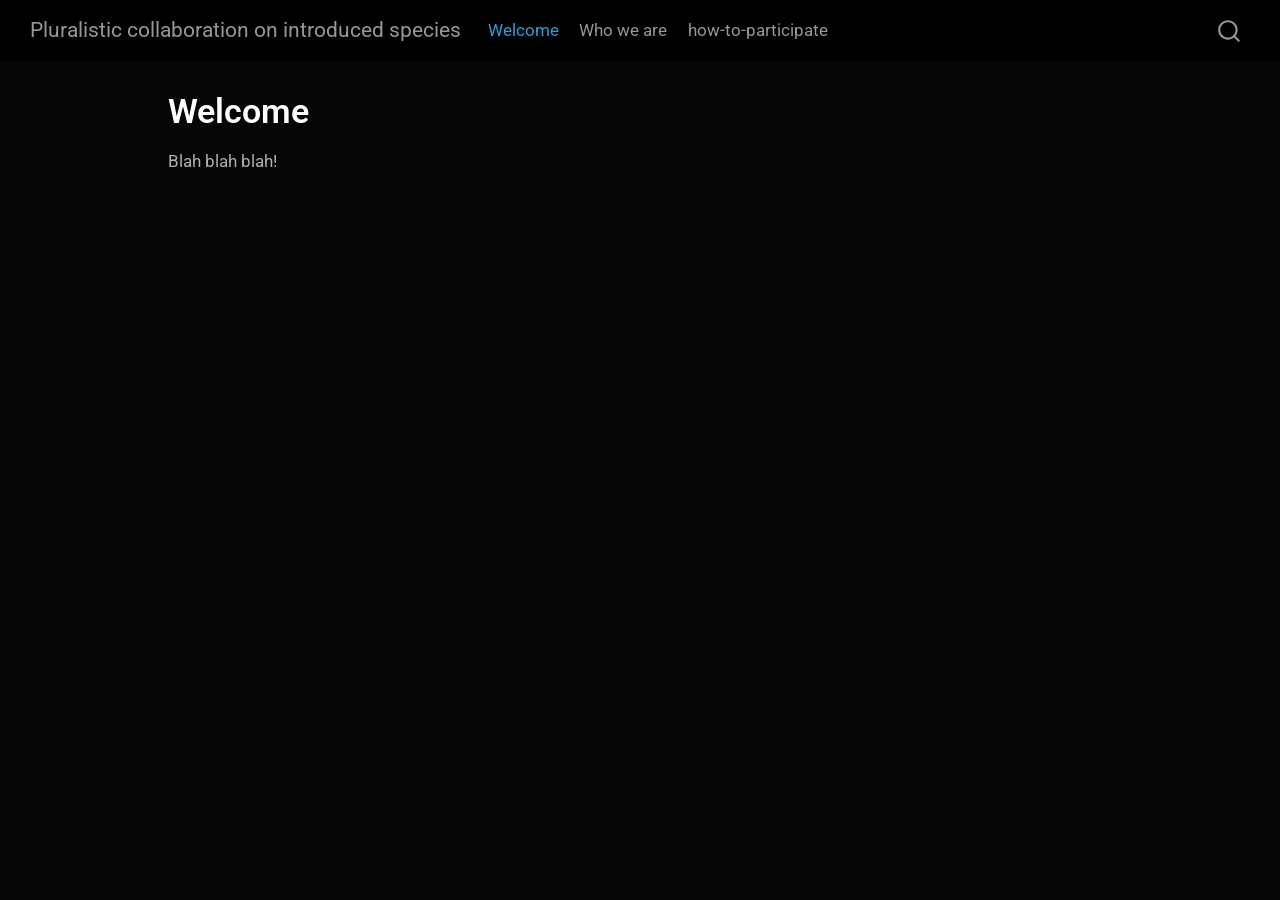
==== docs/index.html @ 96765d11 "first commit" ====
<!DOCTYPE html>
<html xmlns="http://www.w3.org/1999/xhtml" lang="en" xml:lang="en"><head>

<meta charset="utf-8">
<meta name="generator" content="quarto-1.9.38">

<meta name="viewport" content="width=device-width, initial-scale=1.0, user-scalable=yes">


<title>Welcome – Pluralistic collaboration on introduced species</title>
<style>
/* Default styles provided by pandoc.
** See https://pandoc.org/MANUAL.html#variables-for-html for config info.
*/
code{white-space: pre-wrap;}
span.smallcaps{font-variant: small-caps;}
div.columns{display: flex; gap: min(4vw, 1.5em);}
div.column{flex: auto; overflow-x: auto;}
div.hanging-indent{margin-left: 1.5em; text-indent: -1.5em;}
ul.task-list{list-style: none;}
ul.task-list li input[type="checkbox"] {
  width: 0.8em;
  margin: 0 0.8em 0.2em -1em; /* quarto-specific, see https://github.com/quarto-dev/quarto-cli/issues/4556 */ 
  vertical-align: middle;
}
</style>


<script src="site_libs/quarto-nav/quarto-nav.js"></script>
<script src="site_libs/quarto-nav/headroom.min.js"></script>
<script src="site_libs/clipboard/clipboard.min.js"></script>
<script src="site_libs/quarto-search/autocomplete.umd.js"></script>
<script src="site_libs/quarto-search/fuse.min.js"></script>
<script src="site_libs/quarto-search/quarto-search.js"></script>
<meta name="quarto:offset" content="./">
<script src="site_libs/quarto-html/quarto.js" type="module"></script>
<script src="site_libs/quarto-html/tabsets/tabsets.js" type="module"></script>
<script src="site_libs/quarto-html/popper.min.js"></script>
<script src="site_libs/quarto-html/tippy.umd.min.js"></script>
<script src="site_libs/quarto-html/anchor.min.js"></script>
<link href="site_libs/quarto-html/tippy.css" rel="stylesheet">
<link href="site_libs/quarto-html/quarto-syntax-highlighting-dark-0a6b7249c26820e032cb0bd839ff02b1.css" rel="stylesheet" id="quarto-text-highlighting-styles">
<script src="site_libs/bootstrap/bootstrap.min.js"></script>
<link href="site_libs/bootstrap/bootstrap-icons.css" rel="stylesheet">
<link href="site_libs/bootstrap/bootstrap-6ae6fd65278e39f6c15269f394809de1.min.css" rel="stylesheet" append-hash="true" id="quarto-bootstrap" data-mode="dark">
<script id="quarto-search-options" type="application/json">{
  "location": "navbar",
  "copy-button": false,
  "collapse-after": 3,
  "panel-placement": "end",
  "type": "overlay",
  "limit": 50,
  "keyboard-shortcut": [
    "f",
    "/",
    "s"
  ],
  "show-item-context": false,
  "language": {
    "search-no-results-text": "No results",
    "search-matching-documents-text": "matching documents",
    "search-copy-link-title": "Copy link to search",
    "search-hide-matches-text": "Hide additional matches",
    "search-more-match-text": "more match in this document",
    "search-more-matches-text": "more matches in this document",
    "search-clear-button-title": "Clear",
    "search-text-placeholder": "",
    "search-detached-cancel-button-title": "Cancel",
    "search-submit-button-title": "Submit",
    "search-label": "Search"
  }
}</script>


<link rel="stylesheet" href="styles.css">
</head>

<body class="nav-fixed quarto-light">

<div id="quarto-search-results"></div>
  <header id="quarto-header" class="headroom fixed-top">
    <nav class="navbar navbar-expand-lg " data-bs-theme="dark">
      <div class="navbar-container container-fluid">
      <div class="navbar-brand-container mx-auto">
    <a class="navbar-brand" href="./index.html">
    <span class="navbar-title">Pluralistic collaboration on introduced species</span>
    </a>
  </div>
            <div id="quarto-search" class="" title="Search"></div>
          <button class="navbar-toggler" type="button" data-bs-toggle="collapse" data-bs-target="#navbarCollapse" aria-controls="navbarCollapse" role="menu" aria-expanded="false" aria-label="Toggle navigation" onclick="if (window.quartoToggleHeadroom) { window.quartoToggleHeadroom(); }">
  <span class="navbar-toggler-icon"></span>
</button>
          <div class="collapse navbar-collapse" id="navbarCollapse">
            <ul class="navbar-nav navbar-nav-scroll me-auto">
  <li class="nav-item">
    <a class="nav-link active" href="./index.html" aria-current="page"> 
<span class="menu-text">Welcome</span></a>
  </li>  
  <li class="nav-item">
    <a class="nav-link" href="./pages/who-we-are.html"> 
<span class="menu-text">Who we are</span></a>
  </li>  
  <li class="nav-item">
    <a class="nav-link" href="./pages/how-to-participate.html"> 
<span class="menu-text">how-to-participate</span></a>
  </li>  
</ul>
          </div> <!-- /navcollapse -->
            <div class="quarto-navbar-tools">
</div>
      </div> <!-- /container-fluid -->
    </nav>
</header>
<!-- content -->
<div id="quarto-content" class="quarto-container page-columns page-rows-contents page-layout-article page-navbar">
<!-- sidebar -->
<!-- margin-sidebar -->
    <div id="quarto-margin-sidebar" class="sidebar margin-sidebar zindex-bottom">
        
    </div>
<!-- main -->
<main class="content" id="quarto-document-content">

<header id="title-block-header" class="quarto-title-block default">
<div class="quarto-title">
<h1 class="title">Welcome</h1>
</div>



<div class="quarto-title-meta">

    
  
    
  </div>
  


</header>


<p>Blah blah blah!</p>



</main> <!-- /main -->
<script id="quarto-html-after-body" type="application/javascript">
  window.document.addEventListener("DOMContentLoaded", function (event) {
    const icon = "";
    const anchorJS = new window.AnchorJS();
    anchorJS.options = {
      placement: 'right',
      icon: icon
    };
    anchorJS.add('.anchored');
    const isCodeAnnotation = (el) => {
      for (const clz of el.classList) {
        if (clz.startsWith('code-annotation-')) {                     
          return true;
        }
      }
      return false;
    }
    const onCopySuccess = function(e) {
      // button target
      const button = e.trigger;
      // don't keep focus
      button.blur();
      // flash "checked"
      button.classList.add('code-copy-button-checked');
      var currentTitle = button.getAttribute("title");
      button.setAttribute("title", "Copied!");
      let tooltip;
      if (window.bootstrap) {
        button.setAttribute("data-bs-toggle", "tooltip");
        button.setAttribute("data-bs-placement", "left");
        button.setAttribute("data-bs-title", "Copied!");
        tooltip = new bootstrap.Tooltip(button, 
          { trigger: "manual", 
            customClass: "code-copy-button-tooltip",
            offset: [0, -8]});
        tooltip.show();    
      }
      setTimeout(function() {
        if (tooltip) {
          tooltip.hide();
          button.removeAttribute("data-bs-title");
          button.removeAttribute("data-bs-toggle");
          button.removeAttribute("data-bs-placement");
        }
        button.setAttribute("title", currentTitle);
        button.classList.remove('code-copy-button-checked');
      }, 1000);
      // clear code selection
      e.clearSelection();
    }
    const getTextToCopy = function(trigger) {
      const outerScaffold = trigger.parentElement.cloneNode(true);
      const codeEl = outerScaffold.querySelector('code');
      for (const childEl of codeEl.children) {
        if (isCodeAnnotation(childEl)) {
          childEl.remove();
        }
      }
      return codeEl.innerText;
    }
    const clipboard = new window.ClipboardJS('.code-copy-button:not([data-in-quarto-modal])', {
      text: getTextToCopy
    });
    clipboard.on('success', onCopySuccess);
    if (window.document.getElementById('quarto-embedded-source-code-modal')) {
      const clipboardModal = new window.ClipboardJS('.code-copy-button[data-in-quarto-modal]', {
        text: getTextToCopy,
        container: window.document.getElementById('quarto-embedded-source-code-modal')
      });
      clipboardModal.on('success', onCopySuccess);
    }
      var localhostRegex = new RegExp(/^(?:http|https):\/\/localhost\:?[0-9]*\//);
      var mailtoRegex = new RegExp(/^mailto:/);
        var filterRegex = new RegExp('/' + window.location.host + '/');
      var isInternal = (href) => {
          return filterRegex.test(href) || localhostRegex.test(href) || mailtoRegex.test(href);
      }
      // Inspect non-navigation links and adorn them if external
     var links = window.document.querySelectorAll('a[href]:not(.nav-link):not(.navbar-brand):not(.toc-action):not(.sidebar-link):not(.sidebar-item-toggle):not(.pagination-link):not(.no-external):not([aria-hidden]):not(.dropdown-item):not(.quarto-navigation-tool):not(.about-link)');
      for (var i=0; i<links.length; i++) {
        const link = links[i];
        if (!isInternal(link.href)) {
          // undo the damage that might have been done by quarto-nav.js in the case of
          // links that we want to consider external
          if (link.dataset.originalHref !== undefined) {
            link.href = link.dataset.originalHref;
          }
        }
      }
    function tippyHover(el, contentFn, onTriggerFn, onUntriggerFn) {
      const config = {
        allowHTML: true,
        maxWidth: 500,
        delay: 100,
        arrow: false,
        appendTo: function(el) {
            return el.parentElement;
        },
        interactive: true,
        interactiveBorder: 10,
        theme: 'quarto',
        placement: 'bottom-start',
      };
      if (contentFn) {
        config.content = contentFn;
      }
      if (onTriggerFn) {
        config.onTrigger = onTriggerFn;
      }
      if (onUntriggerFn) {
        config.onUntrigger = onUntriggerFn;
      }
      window.tippy(el, config); 
    }
    const noterefs = window.document.querySelectorAll('a[role="doc-noteref"]');
    for (var i=0; i<noterefs.length; i++) {
      const ref = noterefs[i];
      tippyHover(ref, function() {
        // use id or data attribute instead here
        let href = ref.getAttribute('data-footnote-href') || ref.getAttribute('href');
        try { href = new URL(href).hash; } catch {}
        const id = href.replace(/^#\/?/, "");
        const note = window.document.getElementById(id);
        if (note) {
          return note.innerHTML;
        } else {
          return "";
        }
      });
    }
    const xrefs = window.document.querySelectorAll('a.quarto-xref');
    const processXRef = (id, note) => {
      // Strip column container classes
      const stripColumnClz = (el) => {
        el.classList.remove("page-full", "page-columns");
        if (el.children) {
          for (const child of el.children) {
            stripColumnClz(child);
          }
        }
      }
      stripColumnClz(note)
      if (id === null || id.startsWith('sec-')) {
        // Special case sections, only their first couple elements
        const container = document.createElement("div");
        if (note.children && note.children.length > 2) {
          container.appendChild(note.children[0].cloneNode(true));
          for (let i = 1; i < note.children.length; i++) {
            const child = note.children[i];
            if (child.tagName === "P" && child.innerText === "") {
              continue;
            } else {
              container.appendChild(child.cloneNode(true));
              break;
            }
          }
          if (window.Quarto?.typesetMath) {
            window.Quarto.typesetMath(container);
          }
          return container.innerHTML
        } else {
          if (window.Quarto?.typesetMath) {
            window.Quarto.typesetMath(note);
          }
          return note.innerHTML;
        }
      } else {
        // Remove any anchor links if they are present
        const anchorLink = note.querySelector('a.anchorjs-link');
        if (anchorLink) {
          anchorLink.remove();
        }
        if (window.Quarto?.typesetMath) {
          window.Quarto.typesetMath(note);
        }
        if (note.classList.contains("callout")) {
          return note.outerHTML;
        } else {
          return note.innerHTML;
        }
      }
    }
    for (var i=0; i<xrefs.length; i++) {
      const xref = xrefs[i];
      tippyHover(xref, undefined, function(instance) {
        instance.disable();
        let url = xref.getAttribute('href');
        let hash = undefined; 
        if (url.startsWith('#')) {
          hash = url;
        } else {
          try { hash = new URL(url).hash; } catch {}
        }
        if (hash) {
          const id = hash.replace(/^#\/?/, "");
          const note = window.document.getElementById(id);
          if (note !== null) {
            try {
              const html = processXRef(id, note.cloneNode(true));
              instance.setContent(html);
            } finally {
              instance.enable();
              instance.show();
            }
          } else {
            // See if we can fetch this
            fetch(url.split('#')[0])
            .then(res => res.text())
            .then(html => {
              const parser = new DOMParser();
              const htmlDoc = parser.parseFromString(html, "text/html");
              const note = htmlDoc.getElementById(id);
              if (note !== null) {
                const html = processXRef(id, note);
                instance.setContent(html);
              } 
            }).finally(() => {
              instance.enable();
              instance.show();
            });
          }
        } else {
          // See if we can fetch a full url (with no hash to target)
          // This is a special case and we should probably do some content thinning / targeting
          fetch(url)
          .then(res => res.text())
          .then(html => {
            const parser = new DOMParser();
            const htmlDoc = parser.parseFromString(html, "text/html");
            const note = htmlDoc.querySelector('main.content');
            if (note !== null) {
              // This should only happen for chapter cross references
              // (since there is no id in the URL)
              // remove the first header
              if (note.children.length > 0 && note.children[0].tagName === "HEADER") {
                note.children[0].remove();
              }
              const html = processXRef(null, note);
              instance.setContent(html);
            } 
          }).finally(() => {
            instance.enable();
            instance.show();
          });
        }
      }, function(instance) {
      });
    }
        let selectedAnnoteEl;
        const selectorForAnnotation = ( cell, annotation) => {
          let cellAttr = 'data-code-cell="' + cell + '"';
          let lineAttr = 'data-code-annotation="' +  annotation + '"';
          const selector = 'span[' + cellAttr + '][' + lineAttr + ']';
          return selector;
        }
        const selectCodeLines = (annoteEl) => {
          const doc = window.document;
          const targetCell = annoteEl.getAttribute("data-target-cell");
          const targetAnnotation = annoteEl.getAttribute("data-target-annotation");
          const annoteSpan = window.document.querySelector(selectorForAnnotation(targetCell, targetAnnotation));
          const lines = annoteSpan.getAttribute("data-code-lines").split(",");
          const lineIds = lines.map((line) => {
            return targetCell + "-" + line;
          })
          let top = null;
          let height = null;
          let parent = null;
          if (lineIds.length > 0) {
              //compute the position of the single el (top and bottom and make a div)
              const el = window.document.getElementById(lineIds[0]);
              top = el.offsetTop;
              height = el.offsetHeight;
              parent = el.parentElement.parentElement;
            if (lineIds.length > 1) {
              const lastEl = window.document.getElementById(lineIds[lineIds.length - 1]);
              const bottom = lastEl.offsetTop + lastEl.offsetHeight;
              height = bottom - top;
            }
            if (top !== null && height !== null && parent !== null) {
              // cook up a div (if necessary) and position it 
              let div = window.document.getElementById("code-annotation-line-highlight");
              if (div === null) {
                div = window.document.createElement("div");
                div.setAttribute("id", "code-annotation-line-highlight");
                div.style.position = 'absolute';
                parent.appendChild(div);
              }
              div.style.top = top - 2 + "px";
              div.style.height = height + 4 + "px";
              div.style.left = 0;
              let gutterDiv = window.document.getElementById("code-annotation-line-highlight-gutter");
              if (gutterDiv === null) {
                gutterDiv = window.document.createElement("div");
                gutterDiv.setAttribute("id", "code-annotation-line-highlight-gutter");
                gutterDiv.style.position = 'absolute';
                const codeCell = window.document.getElementById(targetCell);
                const gutter = codeCell.querySelector('.code-annotation-gutter');
                gutter.appendChild(gutterDiv);
              }
              gutterDiv.style.top = top - 2 + "px";
              gutterDiv.style.height = height + 4 + "px";
            }
            selectedAnnoteEl = annoteEl;
          }
        };
        const unselectCodeLines = () => {
          const elementsIds = ["code-annotation-line-highlight", "code-annotation-line-highlight-gutter"];
          elementsIds.forEach((elId) => {
            const div = window.document.getElementById(elId);
            if (div) {
              div.remove();
            }
          });
          selectedAnnoteEl = undefined;
        };
          // Handle positioning of the toggle
      window.addEventListener(
        "resize",
        throttle(() => {
          elRect = undefined;
          if (selectedAnnoteEl) {
            selectCodeLines(selectedAnnoteEl);
          }
        }, 10)
      );
      function throttle(fn, ms) {
      let throttle = false;
      let timer;
        return (...args) => {
          if(!throttle) { // first call gets through
              fn.apply(this, args);
              throttle = true;
          } else { // all the others get throttled
              if(timer) clearTimeout(timer); // cancel #2
              timer = setTimeout(() => {
                fn.apply(this, args);
                timer = throttle = false;
              }, ms);
          }
        };
      }
        // Attach click handler to the DT
        const annoteDls = window.document.querySelectorAll('dt[data-target-cell]');
        for (const annoteDlNode of annoteDls) {
          annoteDlNode.addEventListener('click', (event) => {
            const clickedEl = event.target;
            if (clickedEl !== selectedAnnoteEl) {
              unselectCodeLines();
              const activeEl = window.document.querySelector('dt[data-target-cell].code-annotation-active');
              if (activeEl) {
                activeEl.classList.remove('code-annotation-active');
              }
              selectCodeLines(clickedEl);
              clickedEl.classList.add('code-annotation-active');
            } else {
              // Unselect the line
              unselectCodeLines();
              clickedEl.classList.remove('code-annotation-active');
            }
          });
        }
    const findCites = (el) => {
      const parentEl = el.parentElement;
      if (parentEl) {
        const cites = parentEl.dataset.cites;
        if (cites) {
          return {
            el,
            cites: cites.split(' ')
          };
        } else {
          return findCites(el.parentElement)
        }
      } else {
        return undefined;
      }
    };
    var bibliorefs = window.document.querySelectorAll('a[role="doc-biblioref"]');
    for (var i=0; i<bibliorefs.length; i++) {
      const ref = bibliorefs[i];
      const citeInfo = findCites(ref);
      if (citeInfo) {
        tippyHover(citeInfo.el, function() {
          var popup = window.document.createElement('div');
          citeInfo.cites.forEach(function(cite) {
            var citeDiv = window.document.createElement('div');
            citeDiv.classList.add('hanging-indent');
            citeDiv.classList.add('csl-entry');
            var biblioDiv = window.document.getElementById('ref-' + cite);
            if (biblioDiv) {
              citeDiv.innerHTML = biblioDiv.innerHTML;
            }
            popup.appendChild(citeDiv);
          });
          return popup.innerHTML;
        });
      }
    }
  });
  </script>
</div> <!-- /content -->




</body></html>
---- docs/site_libs/quarto-html/tippy.css ----
.tippy-box[data-animation=fade][data-state=hidden]{opacity:0}[data-tippy-root]{max-width:calc(100vw - 10px)}.tippy-box{position:relative;background-color:#333;color:#fff;border-radius:4px;font-size:14px;line-height:1.4;white-space:normal;outline:0;transition-property:transform,visibility,opacity}.tippy-box[data-placement^=top]>.tippy-arrow{bottom:0}.tippy-box[data-placement^=top]>.tippy-arrow:before{bottom:-7px;left:0;border-width:8px 8px 0;border-top-color:initial;transform-origin:center top}.tippy-box[data-placement^=bottom]>.tippy-arrow{top:0}.tippy-box[data-placement^=bottom]>.tippy-arrow:before{top:-7px;left:0;border-width:0 8px 8px;border-bottom-color:initial;transform-origin:center bottom}.tippy-box[data-placement^=left]>.tippy-arrow{right:0}.tippy-box[data-placement^=left]>.tippy-arrow:before{border-width:8px 0 8px 8px;border-left-color:initial;right:-7px;transform-origin:center left}.tippy-box[data-placement^=right]>.tippy-arrow{left:0}.tippy-box[data-placement^=right]>.tippy-arrow:before{left:-7px;border-width:8px 8px 8px 0;border-right-color:initial;transform-origin:center right}.tippy-box[data-inertia][data-state=visible]{transition-timing-function:cubic-bezier(.54,1.5,.38,1.11)}.tippy-arrow{width:16px;height:16px;color:#333}.tippy-arrow:before{content:"";position:absolute;border-color:transparent;border-style:solid}.tippy-content{position:relative;padding:5px 9px;z-index:1}
---- docs/site_libs/quarto-html/quarto-syntax-highlighting-dark-0a6b7249c26820e032cb0bd839ff02b1.css ----
/* quarto syntax highlight colors */
:root {
  --quarto-hl-al-color: #f07178;
  --quarto-hl-an-color: #d4d0ab;
  --quarto-hl-at-color: #00e0e0;
  --quarto-hl-bn-color: #d4d0ab;
  --quarto-hl-bu-color: #abe338;
  --quarto-hl-ch-color: #abe338;
  --quarto-hl-co-color: #f8f8f2;
  --quarto-hl-cv-color: #ffd700;
  --quarto-hl-cn-color: #ffd700;
  --quarto-hl-cf-color: #ffa07a;
  --quarto-hl-dt-color: #ffa07a;
  --quarto-hl-dv-color: #d4d0ab;
  --quarto-hl-do-color: #f8f8f2;
  --quarto-hl-er-color: #f07178;
  --quarto-hl-ex-color: #00e0e0;
  --quarto-hl-fl-color: #d4d0ab;
  --quarto-hl-fu-color: #ffa07a;
  --quarto-hl-im-color: #abe338;
  --quarto-hl-in-color: #d4d0ab;
  --quarto-hl-kw-color: #ffa07a;
  --quarto-hl-op-color: #ffa07a;
  --quarto-hl-ot-color: #00e0e0;
  --quarto-hl-pp-color: #dcc6e0;
  --quarto-hl-re-color: #00e0e0;
  --quarto-hl-sc-color: #abe338;
  --quarto-hl-ss-color: #abe338;
  --quarto-hl-st-color: #abe338;
  --quarto-hl-va-color: #00e0e0;
  --quarto-hl-vs-color: #abe338;
  --quarto-hl-wa-color: #dcc6e0;
}

/* other quarto variables */
:root {
  --quarto-font-monospace: SFMono-Regular, Menlo, Monaco, Consolas, "Liberation Mono", "Courier New", monospace;
}

/* syntax highlight based on Pandoc's rules */
pre > code.sourceCode > span {
  color: #f8f8f2;
}

code.sourceCode > span {
  color: #f8f8f2;
}

div.sourceCode,
div.sourceCode pre.sourceCode {
  color: #f8f8f2;
}

/* Normal */
code span {
  color: #f8f8f2;
}

/* Alert */
code span.al {
  color: #f07178;
}

/* Annotation */
code span.an {
  color: #d4d0ab;
}

/* Attribute */
code span.at {
  color: #00e0e0;
}

/* BaseN */
code span.bn {
  color: #d4d0ab;
}

/* BuiltIn */
code span.bu {
  color: #abe338;
}

/* ControlFlow */
code span.cf {
  font-weight: bold;
  color: #ffa07a;
}

/* Char */
code span.ch {
  color: #abe338;
}

/* Constant */
code span.cn {
  color: #ffd700;
}

/* Comment */
code span.co {
  font-style: italic;
  color: #f8f8f2;
}

/* CommentVar */
code span.cv {
  color: #ffd700;
}

/* Documentation */
code span.do {
  color: #f8f8f2;
}

/* DataType */
code span.dt {
  color: #ffa07a;
}

/* DecVal */
code span.dv {
  color: #d4d0ab;
}

/* Error */
code span.er {
  color: #f07178;
  text-decoration: underline;
}

/* Extension */
code span.ex {
  font-weight: bold;
  color: #00e0e0;
}

/* Float */
code span.fl {
  color: #d4d0ab;
}

/* Function */
code span.fu {
  color: #ffa07a;
}

/* Import */
code span.im {
  color: #abe338;
}

/* Information */
code span.in {
  color: #d4d0ab;
}

/* Keyword */
code span.kw {
  font-weight: bold;
  color: #ffa07a;
}

/* Operator */
code span.op {
  color: #ffa07a;
}

/* Other */
code span.ot {
  color: #00e0e0;
}

/* Preprocessor */
code span.pp {
  color: #dcc6e0;
}

/* RegionMarker */
code span.re {
  background-color: #f8f8f2;
  color: #00e0e0;
}

/* SpecialChar */
code span.sc {
  color: #abe338;
}

/* SpecialString */
code span.ss {
  color: #abe338;
}

/* String */
code span.st {
  color: #abe338;
}

/* Variable */
code span.va {
  color: #00e0e0;
}

/* VerbatimString */
code span.vs {
  color: #abe338;
}

/* Warning */
code span.wa {
  color: #dcc6e0;
}

.prevent-inlining {
  content: "</";
}

/*# sourceMappingURL=175367c052bafc98bd680af3479823f0.css.map */
---- docs/styles.css ----
/* css styles */

/* Add vertical dividers between table columns */
th, td {
  border-right: 1px solid #dee2e6;
  padding: 8px;
}

/* Remove the divider from the last column to prevent double-bordering */
th:last-child, td:last-child {
  border-right: none;
}

/* (Optional) Zebra striping for better readability */
tbody tr:nth-child(odd) {
  background-color: #f9f9f9;
}

/* Font size for all code blocks */
code.sourceCode, 
pre.sourceCode, 
div.cell-output-stdout pre {
  font-size: 0.9em; /* Adjust percentage, em, or rem as needed */
} 

/* Font size for all code output */
.cell-output pre code, 
.cell-output-stdout pre code, 
.cell-output-display pre code {
  font-size: 0.8em;
}

/* Control mapview popup size */
.leaflet-popup-content {
    width: 400px !important;
    max-height: 400px !important;
    overflow-y: auto !important; /* Adds a scrollbar if content overflows */
}

/* Grey text on figure captions */
.figure-caption, figcaption {
  color: gray;
}
/*
code.sourceCode, pre.sourceCode {
  font-size: 5px !important;
} */

/* 1. Eliminate the dashboard card background and border layout */
.quarto-dashboard .card, 
.quarto-dashboard .bslib-card, 
.quarto-dashboard .card-body {
    background-color: #000000 !important;
    background: #000000 !important;
    border: none !important;
    box-shadow: none !important;
}

/* 2. Flatten and black out the leaflet widget frame completely */
.quarto-dashboard .htmlwidget, 
.quarto-dashboard .leaflet-container {
    background-color: #000000 !important;
    background: #000000 !important;
    border: none !important;
    outline: none !important;
}
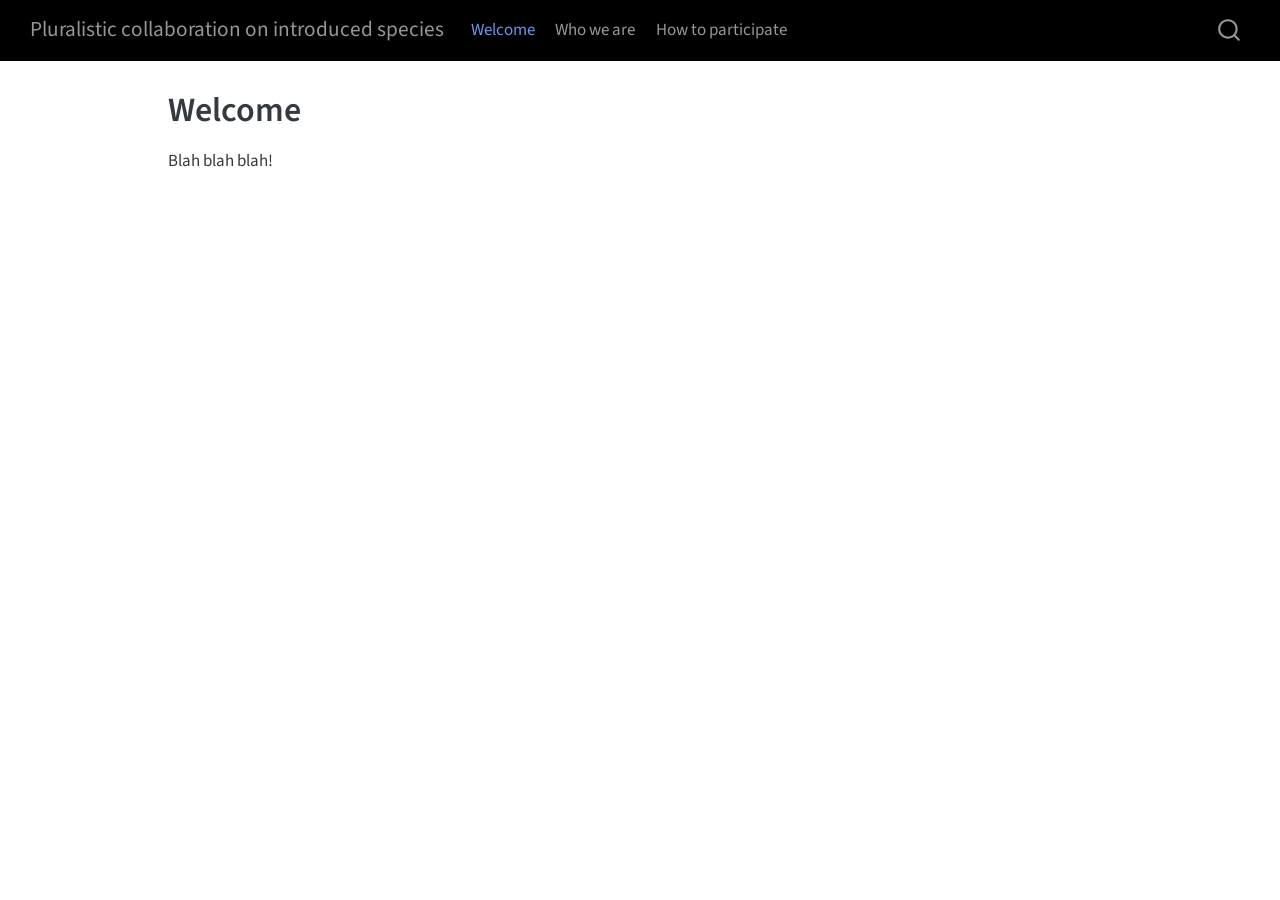
==== commit becd4fc5: "tweaks" ====
--- a/docs/index.html
+++ b/docs/index.html
@@ -39,10 +39,10 @@
 <script src="site_libs/quarto-html/tippy.umd.min.js"></script>
 <script src="site_libs/quarto-html/anchor.min.js"></script>
 <link href="site_libs/quarto-html/tippy.css" rel="stylesheet">
-<link href="site_libs/quarto-html/quarto-syntax-highlighting-dark-0a6b7249c26820e032cb0bd839ff02b1.css" rel="stylesheet" id="quarto-text-highlighting-styles">
+<link href="site_libs/quarto-html/quarto-syntax-highlighting-15634bcf2e68342d4ad2dfa704d543f6.css" rel="stylesheet" id="quarto-text-highlighting-styles">
 <script src="site_libs/bootstrap/bootstrap.min.js"></script>
 <link href="site_libs/bootstrap/bootstrap-icons.css" rel="stylesheet">
-<link href="site_libs/bootstrap/bootstrap-6ae6fd65278e39f6c15269f394809de1.min.css" rel="stylesheet" append-hash="true" id="quarto-bootstrap" data-mode="dark">
+<link href="site_libs/bootstrap/bootstrap-44ca6d7461e8b880e2bf94c0efe735de.min.css" rel="stylesheet" append-hash="true" id="quarto-bootstrap" data-mode="light">
 <script id="quarto-search-options" type="application/json">{
   "location": "navbar",
   "copy-button": false,
@@ -102,7 +102,7 @@
   </li>  
   <li class="nav-item">
     <a class="nav-link" href="./pages/how-to-participate.html"> 
-<span class="menu-text">how-to-participate</span></a>
+<span class="menu-text">How to participate</span></a>
   </li>  
 </ul>
           </div> <!-- /navcollapse -->
--- a/docs/site_libs/quarto-html/quarto-syntax-highlighting-15634bcf2e68342d4ad2dfa704d543f6.css
+++ b/docs/site_libs/quarto-html/quarto-syntax-highlighting-15634bcf2e68342d4ad2dfa704d543f6.css
@@ -0,0 +1,236 @@
+/* quarto syntax highlight colors */
+:root {
+  --quarto-hl-ot-color: #003B4F;
+  --quarto-hl-at-color: #657422;
+  --quarto-hl-ss-color: #20794D;
+  --quarto-hl-an-color: #5E5E5E;
+  --quarto-hl-fu-color: #4758AB;
+  --quarto-hl-st-color: #20794D;
+  --quarto-hl-cf-color: #003B4F;
+  --quarto-hl-op-color: #5E5E5E;
+  --quarto-hl-er-color: #AD0000;
+  --quarto-hl-bn-color: #AD0000;
+  --quarto-hl-al-color: #AD0000;
+  --quarto-hl-va-color: #111111;
+  --quarto-hl-bu-color: inherit;
+  --quarto-hl-ex-color: inherit;
+  --quarto-hl-pp-color: #AD0000;
+  --quarto-hl-in-color: #5E5E5E;
+  --quarto-hl-vs-color: #20794D;
+  --quarto-hl-wa-color: #5E5E5E;
+  --quarto-hl-do-color: #5E5E5E;
+  --quarto-hl-im-color: #00769E;
+  --quarto-hl-ch-color: #20794D;
+  --quarto-hl-dt-color: #AD0000;
+  --quarto-hl-fl-color: #AD0000;
+  --quarto-hl-co-color: #5E5E5E;
+  --quarto-hl-cv-color: #5E5E5E;
+  --quarto-hl-cn-color: #8f5902;
+  --quarto-hl-sc-color: #5E5E5E;
+  --quarto-hl-dv-color: #AD0000;
+  --quarto-hl-kw-color: #003B4F;
+}
+
+/* other quarto variables */
+:root {
+  --quarto-font-monospace: SFMono-Regular, Menlo, Monaco, Consolas, "Liberation Mono", "Courier New", monospace;
+}
+
+/* syntax highlight based on Pandoc's rules */
+pre > code.sourceCode > span {
+  color: #003B4F;
+}
+
+code.sourceCode > span {
+  color: #003B4F;
+}
+
+div.sourceCode,
+div.sourceCode pre.sourceCode {
+  color: #003B4F;
+}
+
+/* Normal */
+code span {
+  color: #003B4F;
+}
+
+/* Alert */
+code span.al {
+  color: #AD0000;
+  font-style: inherit;
+}
+
+/* Annotation */
+code span.an {
+  color: #5E5E5E;
+  font-style: inherit;
+}
+
+/* Attribute */
+code span.at {
+  color: #657422;
+  font-style: inherit;
+}
+
+/* BaseN */
+code span.bn {
+  color: #AD0000;
+  font-style: inherit;
+}
+
+/* BuiltIn */
+code span.bu {
+  font-style: inherit;
+}
+
+/* ControlFlow */
+code span.cf {
+  color: #003B4F;
+  font-weight: bold;
+  font-style: inherit;
+}
+
+/* Char */
+code span.ch {
+  color: #20794D;
+  font-style: inherit;
+}
+
+/* Constant */
+code span.cn {
+  color: #8f5902;
+  font-style: inherit;
+}
+
+/* Comment */
+code span.co {
+  color: #5E5E5E;
+  font-style: inherit;
+}
+
+/* CommentVar */
+code span.cv {
+  color: #5E5E5E;
+  font-style: italic;
+}
+
+/* Documentation */
+code span.do {
+  color: #5E5E5E;
+  font-style: italic;
+}
+
+/* DataType */
+code span.dt {
+  color: #AD0000;
+  font-style: inherit;
+}
+
+/* DecVal */
+code span.dv {
+  color: #AD0000;
+  font-style: inherit;
+}
+
+/* Error */
+code span.er {
+  color: #AD0000;
+  font-style: inherit;
+}
+
+/* Extension */
+code span.ex {
+  font-style: inherit;
+}
+
+/* Float */
+code span.fl {
+  color: #AD0000;
+  font-style: inherit;
+}
+
+/* Function */
+code span.fu {
+  color: #4758AB;
+  font-style: inherit;
+}
+
+/* Import */
+code span.im {
+  color: #00769E;
+  font-style: inherit;
+}
+
+/* Information */
+code span.in {
+  color: #5E5E5E;
+  font-style: inherit;
+}
+
+/* Keyword */
+code span.kw {
+  color: #003B4F;
+  font-weight: bold;
+  font-style: inherit;
+}
+
+/* Operator */
+code span.op {
+  color: #5E5E5E;
+  font-style: inherit;
+}
+
+/* Other */
+code span.ot {
+  color: #003B4F;
+  font-style: inherit;
+}
+
+/* Preprocessor */
+code span.pp {
+  color: #AD0000;
+  font-style: inherit;
+}
+
+/* SpecialChar */
+code span.sc {
+  color: #5E5E5E;
+  font-style: inherit;
+}
+
+/* SpecialString */
+code span.ss {
+  color: #20794D;
+  font-style: inherit;
+}
+
+/* String */
+code span.st {
+  color: #20794D;
+  font-style: inherit;
+}
+
+/* Variable */
+code span.va {
+  color: #111111;
+  font-style: inherit;
+}
+
+/* VerbatimString */
+code span.vs {
+  color: #20794D;
+  font-style: inherit;
+}
+
+/* Warning */
+code span.wa {
+  color: #5E5E5E;
+  font-style: italic;
+}
+
+.prevent-inlining {
+  content: "</";
+}
+
+/*# sourceMappingURL=f23921c56f73e400b49028c9186a1aa0.css.map */
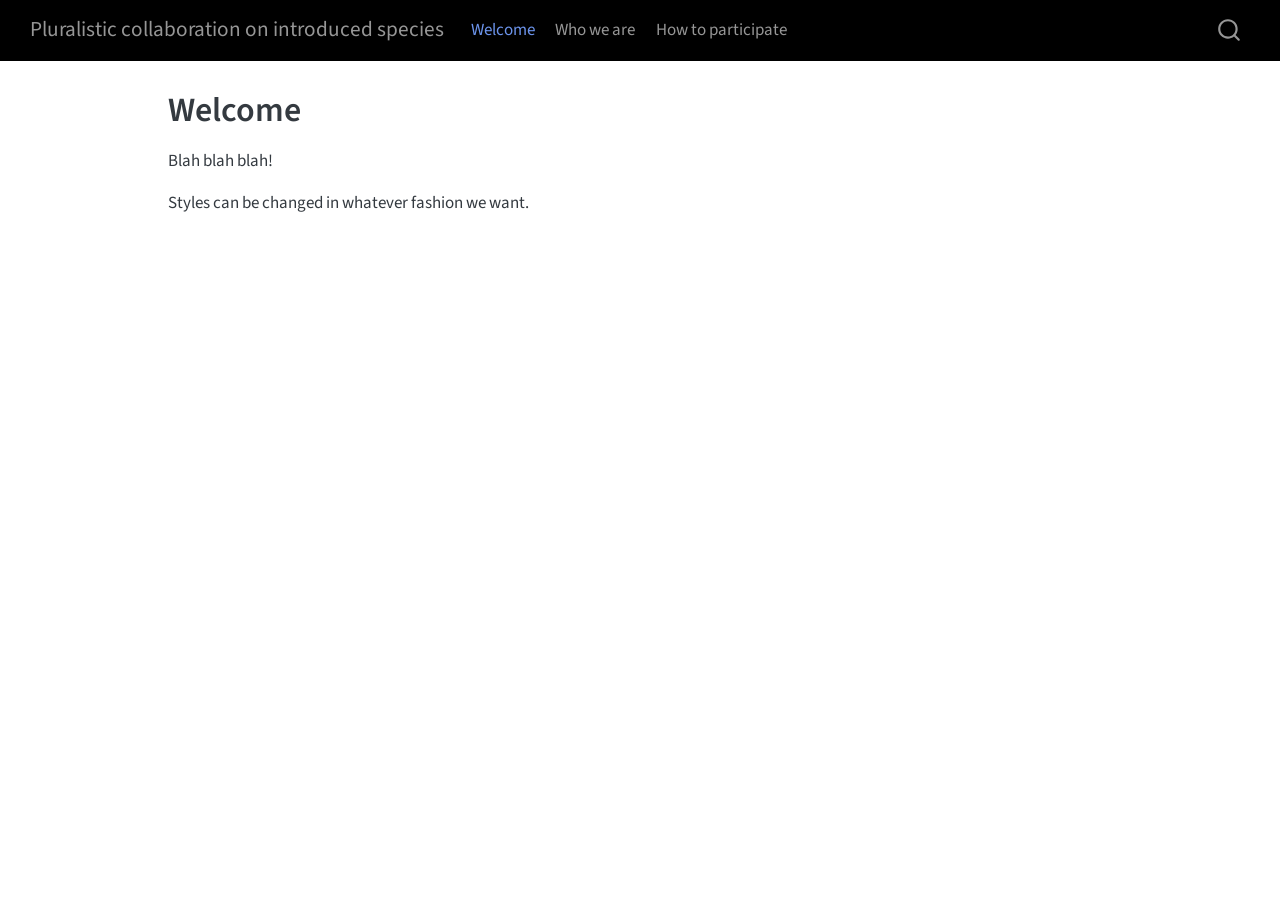
==== commit 7606c604: "updates" ====
--- a/docs/index.html
+++ b/docs/index.html
@@ -141,6 +141,7 @@
 
 
 <p>Blah blah blah!</p>
+<p>Styles can be changed in whatever fashion we want.</p>
 
 
 
